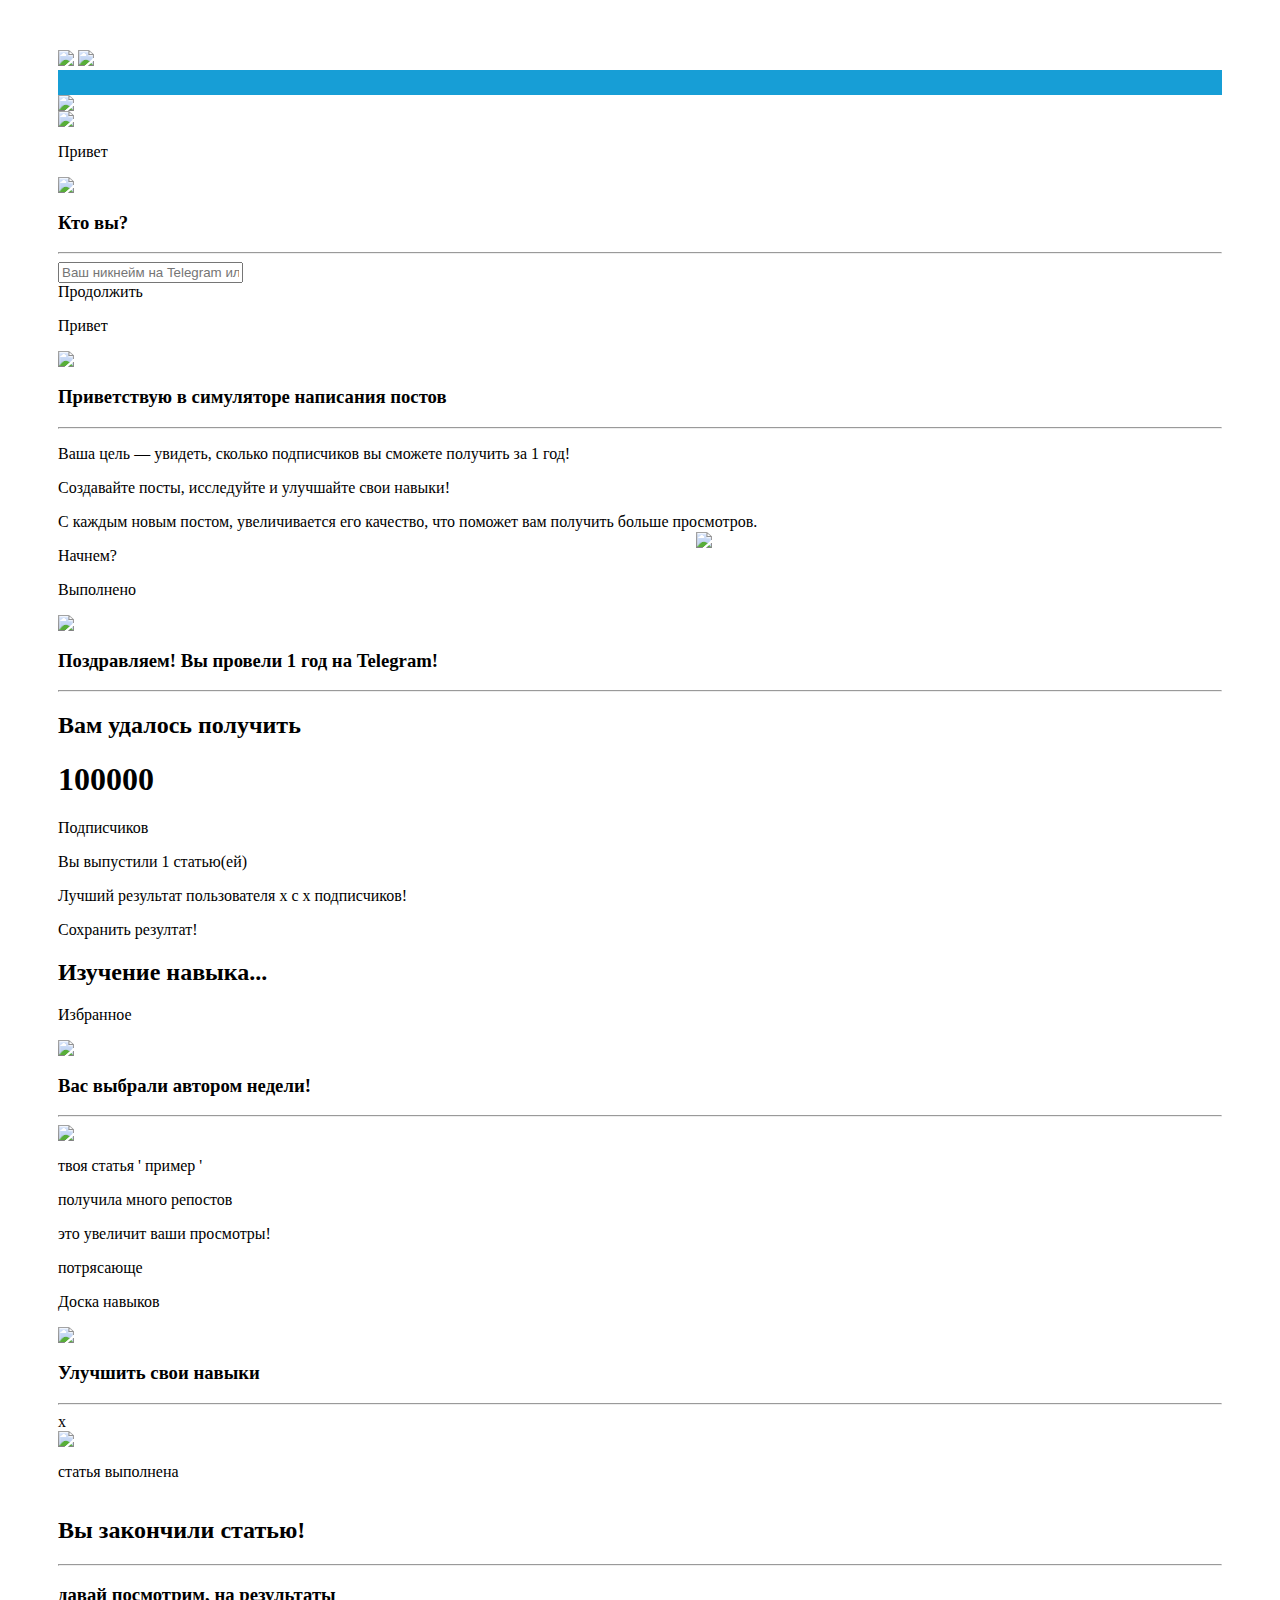
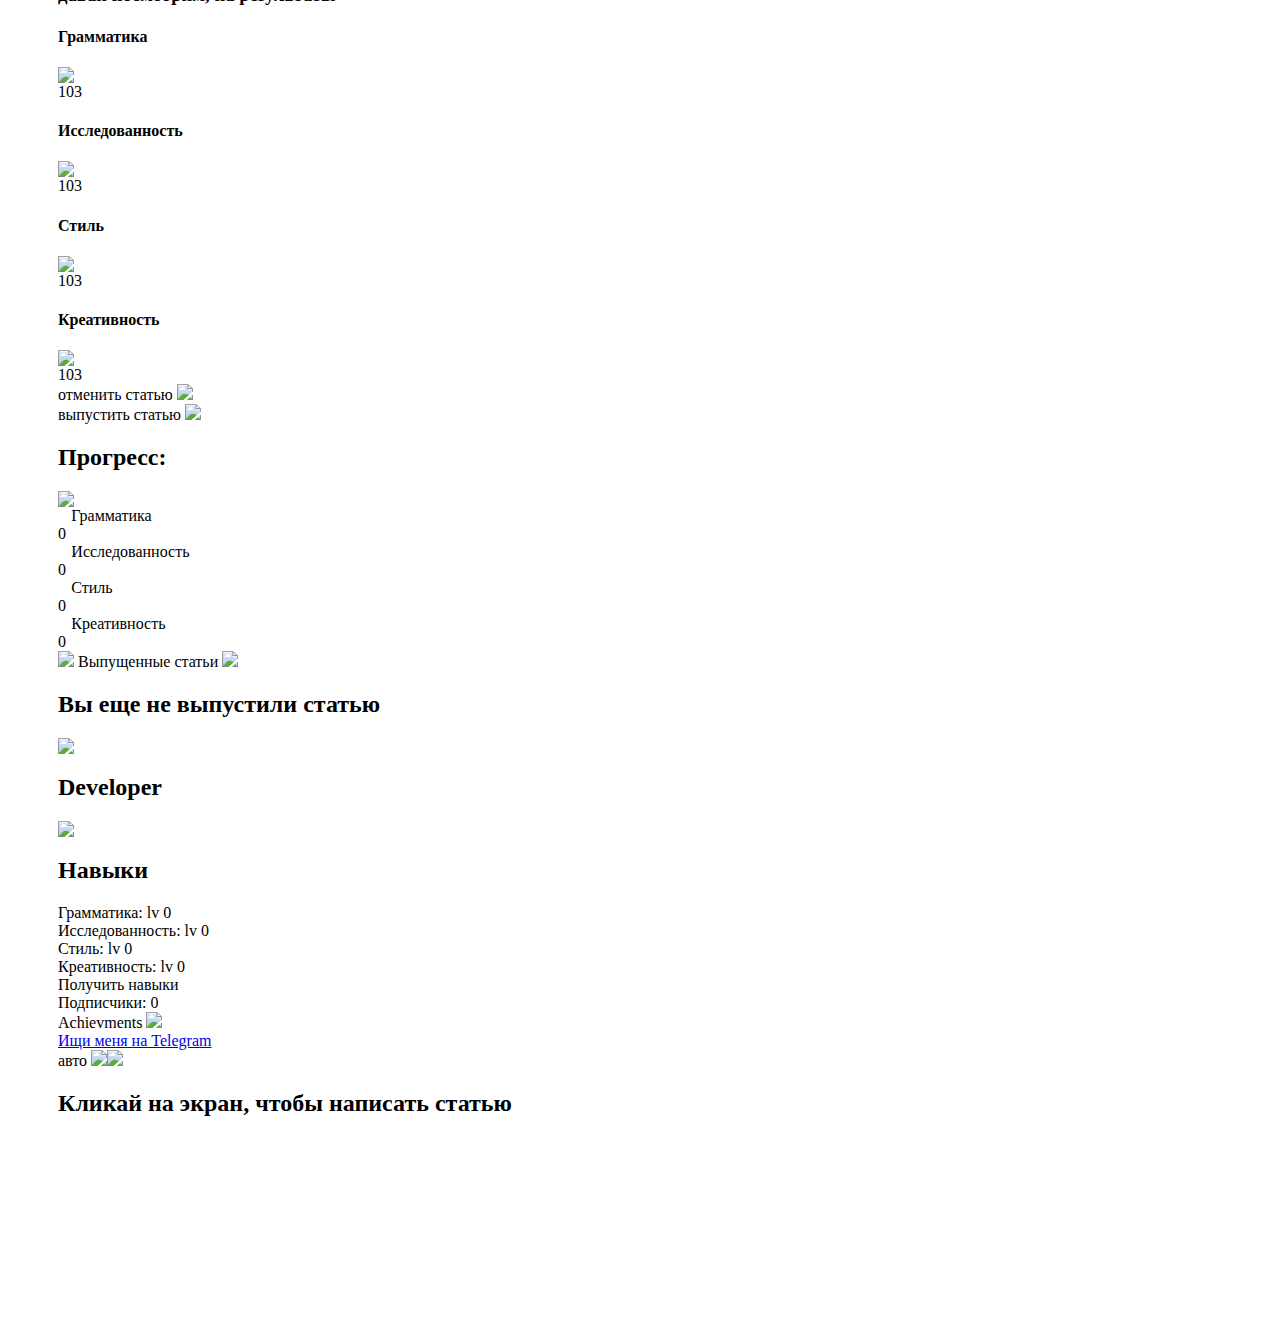
==== web/static/html/game.html @ 35035b32 "add game" ====
<html lang="ru">
    <head>
        <meta charset="UTF-8">
        <meta name="viewport" content="width=device-width, initial-scale=1.0">
        <title>Нейронная Игра</title>
        <link rel="manifest" type="text/json" href="/static/mainfest/manifest.webmanifest"/>
        <meta property="og:image" content="/static/ico/icon.svg">
        <link rel="apple-touch-icon" type="image/png" href="/static/ico/icon.svg">
        <meta name="apple-mobile-web-app-title" content="Neural Radio">
        <link rel="shortcut icon" type="image/x-icon" href="/static/ico/icon.svg">
        <link rel="mask-icon" type="image/x-icon" href="/static/ico/icon.svg" color="#111">
        <meta name="viewport" content="width=device-width, initial-scale=1.0, maximum-scale=1.0, user-scalable=no">
        <script src="https://cdnjs.cloudflare.com/ajax/libs/jquery/3.3.1/jquery.min.js"></script>
        <!-- Importing static CSS and JS files -->
        <link rel="stylesheet" href="/static/css/game.css">
    </head>
    <body>
        <div style="margin: 50px;">
            <div>
                <img class="m" id="mainImageChannelName" src="/static/game/assets/pixelMan.gif" />
                <img class="m" id="logoSocial" src="/static/game/assets/logoTecnhat.png"/>
                <div class="floor"></div>
                <img id="actionMsg" style="position: absolute;top: 60%;left: 55%;transform: translate(-50%, -50%);z-index: 2;max-width: 50vw;max-height: 25vh;" src="/static/game/assets/click.gif"/>
            </div>
            <div class="overlay"></div>
            <div class="options">
                <div class="options_sf">
                    <img src="/static/game/assets/sfIcon.png" />
                </div>
                <div class="options_bg">
                    <img src="/static/game/assets/bgIcon.png" />
                </div>
            </div>
            <div class="name_modal">
                <div class="pixelsTop"></div>
                <div class="pixelsBottom"></div>
                <div class="intro_modal__header">
                    <p>Привет</p>
                    <img src="/static/game/assets/featuredHeader.png" />
                </div>
                <h3>Кто вы?</h3>
                <hr />
                <input type="text" id="setNicknameChannelName" placeholder="TenChat никнейм" />
                <div class="next">
                    <div class="pixelsTop"></div>
                    <div class="pixelsBottom"></div>
                    Продолжить
                </div>
            </div>
            <div class="intro_modal">
                <div class="pixelsTop"></div>
                <div class="pixelsBottom"></div>
                <div class="intro_modal__header">
                    <p>Привет</p>
                    <img src="/static/game/assets/featuredHeader.png" />
                </div>
                <h3>Приветствую в симуляторе написания постов</h3>
                <hr />
                <p class="text">Ваша цель — увидеть, сколько подписчиков вы сможете получить за 1 год!</p>
                <p class="text">Создавайте посты, исследуйте и улучшайте свои навыки!</p>
                <p class="text">С каждым новым постом, увеличивается его качество, что поможет вам получить больше просмотров.</p>
                <div class="go">
                    <div class="pixelsTop"></div>
                    <div class="pixelsBottom"></div>
                    Начнем?
                </div>
            </div>
            <div class="endGame">
                <div class="pixelsTop"></div>
                <div class="pixelsBottom"></div>
                <div class="endGame__header">
                    <p>Выполнено</p>
                    <img src="/static/game/assets/featuredHeader.png" />
                </div>
                <h3 id="endGameChannelName">Поздравляем! Вы провели 1 год в TenChat!</h3>
                <hr />
                <h2>Вам удалось получить</h2>
                <h1 class="resultSubscribers">100000</h1>
                <p>Подписчиков</p>
                <p>
                    Вы выпустили
                    <span class="pencount">1</span>
                    статью(ей)
                </p>
                <p>
                    Лучший результат пользователя
                    <span class="mostName">x</span>
                    с
                    <span class="mostViews">x</span>
                    подписчиков!
                </p>
                <a onclick="saveUserScore();">
                    <div class="restart">
                        <div class="pixelsTop"></div>
                        <div class="pixelsBottom"></div>
                        Сохранить резултат!
                    </div>
                </a>
            </div>
            <div class="researchProgress">
                <h2>Изучение навыка...</h2>
                <div class="bar">
                    <div class="bar_inner"></div>
                </div>
                <div class="pixelsTop"></div>
                <div class="pixelsBottom"></div>
            </div>
            <div class="featured_modal">
                <div class="pixelsTop"></div>
                <div class="pixelsBottom"></div>
                <div class="featured_modal__header">
                    <p>Избранное</p>
                    <img src="/static/game/assets/featuredHeader.png" />
                </div>
                <h3>Вас выбрали автором недели!</h3>
                <hr />
                <div class="featured_modal__image">
                    <img src="/static/game/assets/cPreview.png" />
                </div>
                <div class="featured_modal__text">
                    <p>
                        твоя статья '
                        <span class="name">пример</span>
                        '
                    </p>
                    <p>получила много репостов</p>
                    <p class="picker"></p>
                    <p>это увеличит ваши просмотры!</p>
                </div>
                <div class="awesome">
                    <div class="pixelsTop"></div>
                    <div class="pixelsBottom"></div>
                    потрясающе
                </div>
            </div>
            <div class="research_modal">
                <div class="research_modal__header">
                    <p>Доска навыков</p>
                    <img src="/static/game/assets/researchHeader.png" />
                </div>
                <h3 class="hide">Улучшить свои навыки</h3>
                <hr class="hide" />
                <div class="close hide">
                    <div class="pixelsTop"></div>
                    <div class="pixelsBottom"></div>
                    x
                </div>
                <div class="pixelsTop"></div>
                <div class="pixelsBottom"></div>
                <div class="research_modal__list hide"></div>
            </div>
            <div class="complete_modal">
                <div class="pixelsTop"></div>
                <div class="pixelsBottom"></div>
                <div class="complete_modal__header">
                    <img src="/static/game/assets/penCompleteHeader.png" />
                    <p>статья выполнена</p>
                </div>
                <div class="hide">
                    <img />
                    <h2>Вы закончили статью!</h2>
                    <hr />
                    <h3>давай посмотрим, на результаты</h3>
                </div>
                <div class="complete_modal__stats hide">
                    <div class="html">
                        <h4>Грамматика</h4>
                        <img src="/static/game/assets/gHtml.png" /><span>
                            <div class="swatch html"></div>
                            <span>103</span>
                        </span>
                    </div>
                    <div class="css">
                        <h4>Исследованность</h4>
                        <img src="/static/game/assets/gJS.png" /><span>
                            <div class="swatch css"></div>
                            <span>103</span>
                        </span>
                    </div>
                    <div class="js">
                        <h4>Стиль</h4>
                        <img src="/static/game/assets/gCSS.png" /><span>
                            <div class="swatch js"></div>
                            <span>103</span>
                        </span>
                    </div>
                    <div class="design">
                        <h4>Креативность</h4>
                        <img src="/static/game/assets/gDesign.png" /><span>
                            <div class="swatch design"></div>
                            <span>103</span>
                        </span>
                    </div>
                </div>
                <div class="scrap hide">
                    <div class="pixelsTop"></div>
                    <div class="pixelsBottom"></div>
                    отменить статью
                    <img class="icon" src="/static/game/assets/scrapCross.png" />
                </div>
                <div class="release hide">
                    <div class="pixelsTop"></div>
                    <div class="pixelsBottom"></div>
                    выпустить статью
                    <img class="icon" src="/static/game/assets/releaseArrow.png" />
                </div>
            </div>
            <div class="pen">
                <div class="pixelsTop"></div>
                <div class="pixelsBottom"></div>
                <h2>Прогресс:</h2>
                <div class="date">
                    <img src="/static/game/assets/gCalendar.png" /><span></span>
                </div>
                <div class="pen_bar">
                    <div class="pen_bar_progress"></div>
                </div>
                <div class="pen_html">
                    <div class="pixelsTop"></div>
                    <div class="pixelsBottom"></div>
                    <div class="swatch"></div>
                    <span style="margin-left: 10pt;">Грамматика</span>
                    <div class="sep"></div>
                    <span class="val">0</span>
                </div>
                <div class="pen_css">
                    <div class="pixelsTop"></div>
                    <div class="pixelsBottom"></div>
                    <div class="swatch"></div>
                    <span style="margin-left: 10pt;">Исследованность</span>
                    <div class="sep"></div>
                    <span class="val">0</span>
                </div>
                <div class="pen_js">
                    <div class="pixelsTop"></div>
                    <div class="pixelsBottom"></div>
                    <div class="swatch"></div>
                    <span style="margin-left: 10pt;">Стиль</span>
                    <div class="sep"></div>
                    <span class="val">0</span>
                </div>
                <div class="pen_design">
                    <div class="pixelsTop"></div>
                    <div class="pixelsBottom"></div>
                    <div class="swatch"></div>
                    <span style="margin-left: 10pt;">Креативность</span>
                    <div class="sep"></div>
                    <span class="val">0</span>
                </div>
            </div>
            <div class="releasedHeader">
                <div class="pixelsTop"></div>
                <div class="pixelsBottom"></div>
                <img class="icon" src="/static/game/assets/codepenIcon.png" />
                Выпущенные статьи
                <img class="arrow" src="/static/game/assets/downArrow.png" />
            </div>
            <div class="releasedEmpty">
                <div class="pixelsTop"></div>
                <div class="pixelsBottom"></div>
                <h2>Вы еще не выпустили статью</h2>
            </div>
            <div class="released"></div>
            <div class="username">
                <div class="pixelsTop"></div>
                <div class="pixelsBottom"></div>
                <img src="/static/game/assets/userIcon.png" />
                <h2>Developer</h2>
            </div>
            <div class="mystats">
                <img src="/static/game/assets/skilsIcon.png" />
                <div class="pixelsTop"></div>
                <div class="pixelsBottom"></div>
                <h2>Навыки</h2>
                <div class="mystats_html">
                    <div class="swatch"></div>
                    Грамматика:
                    <span>lv</span>
                    <span class="val">0</span>
                </div>
                <div class="mystats_css">
                    <div class="swatch"></div>
                    Исследованность:
                    <span>lv</span>
                    <span class="val">0</span>
                </div>
                <div class="mystats_js">
                    <div class="swatch"></div>
                    Стиль:
                    <span>lv</span>
                    <span class="val">0</span>
                </div>
                <div class="mystats_design">
                    <div class="swatch"></div>
                    Креативность:
                    <span>lv</span>
                    <span class="val">0</span>
                </div>
            </div>
            <div class="research"></div>
            <div class="divResearchFollower">
                <div class="researchButton">
                    <div class="pixelsTop"></div>
                    <div class="pixelsBottom"></div>
                    Получить навыки
                </div>
                <div class="followers">
                    <div class="pixelsTop"></div>
                    <div class="pixelsBottom"></div>
                    Подписчики:
                    <span>0</span>
                </div>
            </div>
            <div class="achievementsButton">
                <div class="pixelsTop"></div>
                <div class="pixelsBottom"></div>
                Achievments
                <img src="/static/game/assets/buttonArrow.png" />
            </div>
            <a id="linkToChannel" href="https://tenchat.ru/wladradchenko" target="_blank">
                <div id="linkToChannelName" class="followButton">
                    <div class="pixelsTop"></div>
                    <div class="pixelsBottom"></div>
                    Ищи меня в TenChat
                </div>
            </a>
            <div class="startMashing">
                <div class="auto off">
                    авто
                    <img class="cross" src="/static/game/assets/autoCross.png" /><img class="tick" src="/static/game/assets/autoTick.png" />
                    <div class="pixelsTop"></div>
                    <div class="pixelsBottom"></div>
                </div>
                <div class="pixelsTop"></div>
                <div class="pixelsBottom"></div>
                <h2>
                    <span>Кликай на экран, чтобы написать статью</span>
                </h2>
            </div>
            <canvas class="grain"></canvas>
        </div>
        <script src="/static/js/game.js"></script>
        <script>
            function saveUserScore() {
                const usernameDiv = document.getElementsByClassName('username')[0];
                const nameElement = usernameDiv.querySelector('h2');
                const name = nameElement.textContent;

                // Get the user's score from a specific element on the page
                const resultSubscribersDiv = document.getElementsByClassName('resultSubscribers')[0];
                const score = parseInt(resultSubscribersDiv.textContent);

                // Get the current date in YYYY-MM-DD format
                const currentDate = new Date().toISOString().slice(0, 10);

                // Retrieve existing local data or initialize an empty object
                const existingData = JSON.parse(localStorage.getItem('userScores')) || {};

                // Check if the user already exists in the stored data
                if (existingData[name]) {
                    // If the user exists, compare the scores and update if necessary
                    if (existingData[name].score < score) {
                        existingData[name] = {
                            name_user: name,
                            score: score
                        };
                    }
                } else {
                    // If the user doesn't exist, create a new entry
                    existingData[name] = {
                        name_user: name,
                        score: score
                    };
                }

                // Store the updated local data
                localStorage.setItem('userScores', JSON.stringify(existingData));

                // Reload the page or perform other actions as needed
                location.reload(true);
            }
        </script>
        <script>
            // Use querySelector instead of getElementById, and ".startMashing" instead of "#startMashing"
            document.querySelector('.startMashing').addEventListener('click', function() {
                this.classList.add('clicked');

                // Remove class after the animation is complete to return to original animation duration
                setTimeout(() => {
                    this.classList.remove('clicked');
                }, 200);
            });
        </script>
        <script>
            // Get a random number between 0 and 4 (inclusive)
            const randomNumber = Math.floor(Math.random() * 6);

            let channelName;

            // Based on the random number, select a channel randomly
            switch (randomNumber) {
                case 0:
                    channelName = 'tenchat';
                    break;
                case 1:
                    channelName = 'habr';
                    break;
                case 2:
                    channelName = 'github';
                    break;
                case 3:
                    channelName = 'youtube';
                    break;
                case 4:
                    channelName = 'telegram';
                    break;
                default:
                    channelName = 'dev';
                    break;
            }

            if (channelName === 'tenchat') {
                // Update the elements with specific content for 'tenchat'
                document.getElementById("linkToChannel").href = "https://tenchat.ru/wladradchenko";
                document.getElementById("linkToChannelName").innerText = "Ищи меня в TenChat";
                document.getElementById("endGameChannelName").innerText = "Поздравляем! Вы провели 1 год в TenChat!";
                document.getElementById("setNicknameChannelName").placeholder = "Ваш никнейм в TenChat или любое имя";
                document.getElementById("logoSocial").src = "/static/game/assets/logoTecnhat.png";
                $('.floor').css('border-top', '25px solid #f23441');
            } else if (channelName === 'habr') {
                // Update the elements with specific content for 'habr'
                document.getElementById("linkToChannel").href = "https://habr.com/ru/users/wladradchenko";
                document.getElementById("linkToChannelName").innerText = "Ищи меня на Habr";
                document.getElementById("endGameChannelName").innerText = "Поздравляем! Вы провели 1 год в Habr!";
                document.getElementById("setNicknameChannelName").placeholder = "Ваш никнейм на Habr или любое имя";
                document.getElementById("logoSocial").src = "/static/game/assets/logoHabr.png";
                $('.floor').css('border-top', '25px solid #ffffff');
            } else if (channelName === 'github') {
                // Update the elements with other content if the channel is not any
                document.getElementById("linkToChannel").href = "https://github.com/wladradchenko";
                document.getElementById("linkToChannelName").innerText = "Ищи меня на GitHub";
                document.getElementById("endGameChannelName").innerText = "Поздравляем! Вы провели 1 год на GitHub!";
                document.getElementById("setNicknameChannelName").placeholder = "Ваш никнейм на GitHub или любое имя";
                document.getElementById("logoSocial").src = "/static/game/assets/logoGithub.png";
                $('.floor').css('border-top', '25px solid #ffffff');
            } else if (channelName === 'youtube') {
                // Update the elements with other content if the channel is not any
                document.getElementById("linkToChannel").href = "https://www.youtube.com/@wladradchenko";
                document.getElementById("linkToChannelName").innerText = "Ищи меня на YouTube";
                document.getElementById("endGameChannelName").innerText = "Поздравляем! Вы провели 1 год на YouTube!";
                document.getElementById("setNicknameChannelName").placeholder = "Ваш никнейм на YouTube или любое имя";
                document.getElementById("logoSocial").src = "/static/game/assets/logoYoutube.png";
                $('.floor').css('border-top', '25px solid #c73b45');
            } else if (channelName === 'telegram') {
                // Update the elements with other content if the channel is not any
                document.getElementById("linkToChannel").href = "https://t.me/wladblog";
                document.getElementById("linkToChannelName").innerText = "Ищи меня на Telegram";
                document.getElementById("endGameChannelName").innerText = "Поздравляем! Вы провели 1 год на Telegram!";
                document.getElementById("setNicknameChannelName").placeholder = "Ваш никнейм на Telegram или любое имя";
                document.getElementById("logoSocial").src = "/static/game/assets/logoTelegram.png";
                $('.floor').css('border-top', '25px solid #179ed6');
            } else if (channelName === 'dev') {
                // Update the elements with other content if the channel is not any
                document.getElementById("linkToChannel").href = "https://dev.to/wladradchenko";
                document.getElementById("linkToChannelName").innerText = "Ищи меня на Dev.to";
                document.getElementById("endGameChannelName").innerText = "Поздравляем! Вы провели 1 год на Dev.to!";
                document.getElementById("setNicknameChannelName").placeholder = "Ваш никнейм на Dev.to или любое имя";
                document.getElementById("logoSocial").src = "/static/game/assets/logoDev.png";
                $('.floor').css('border-top', '25px solid #ffffff');
            }
        </script>
    </body>
</html>
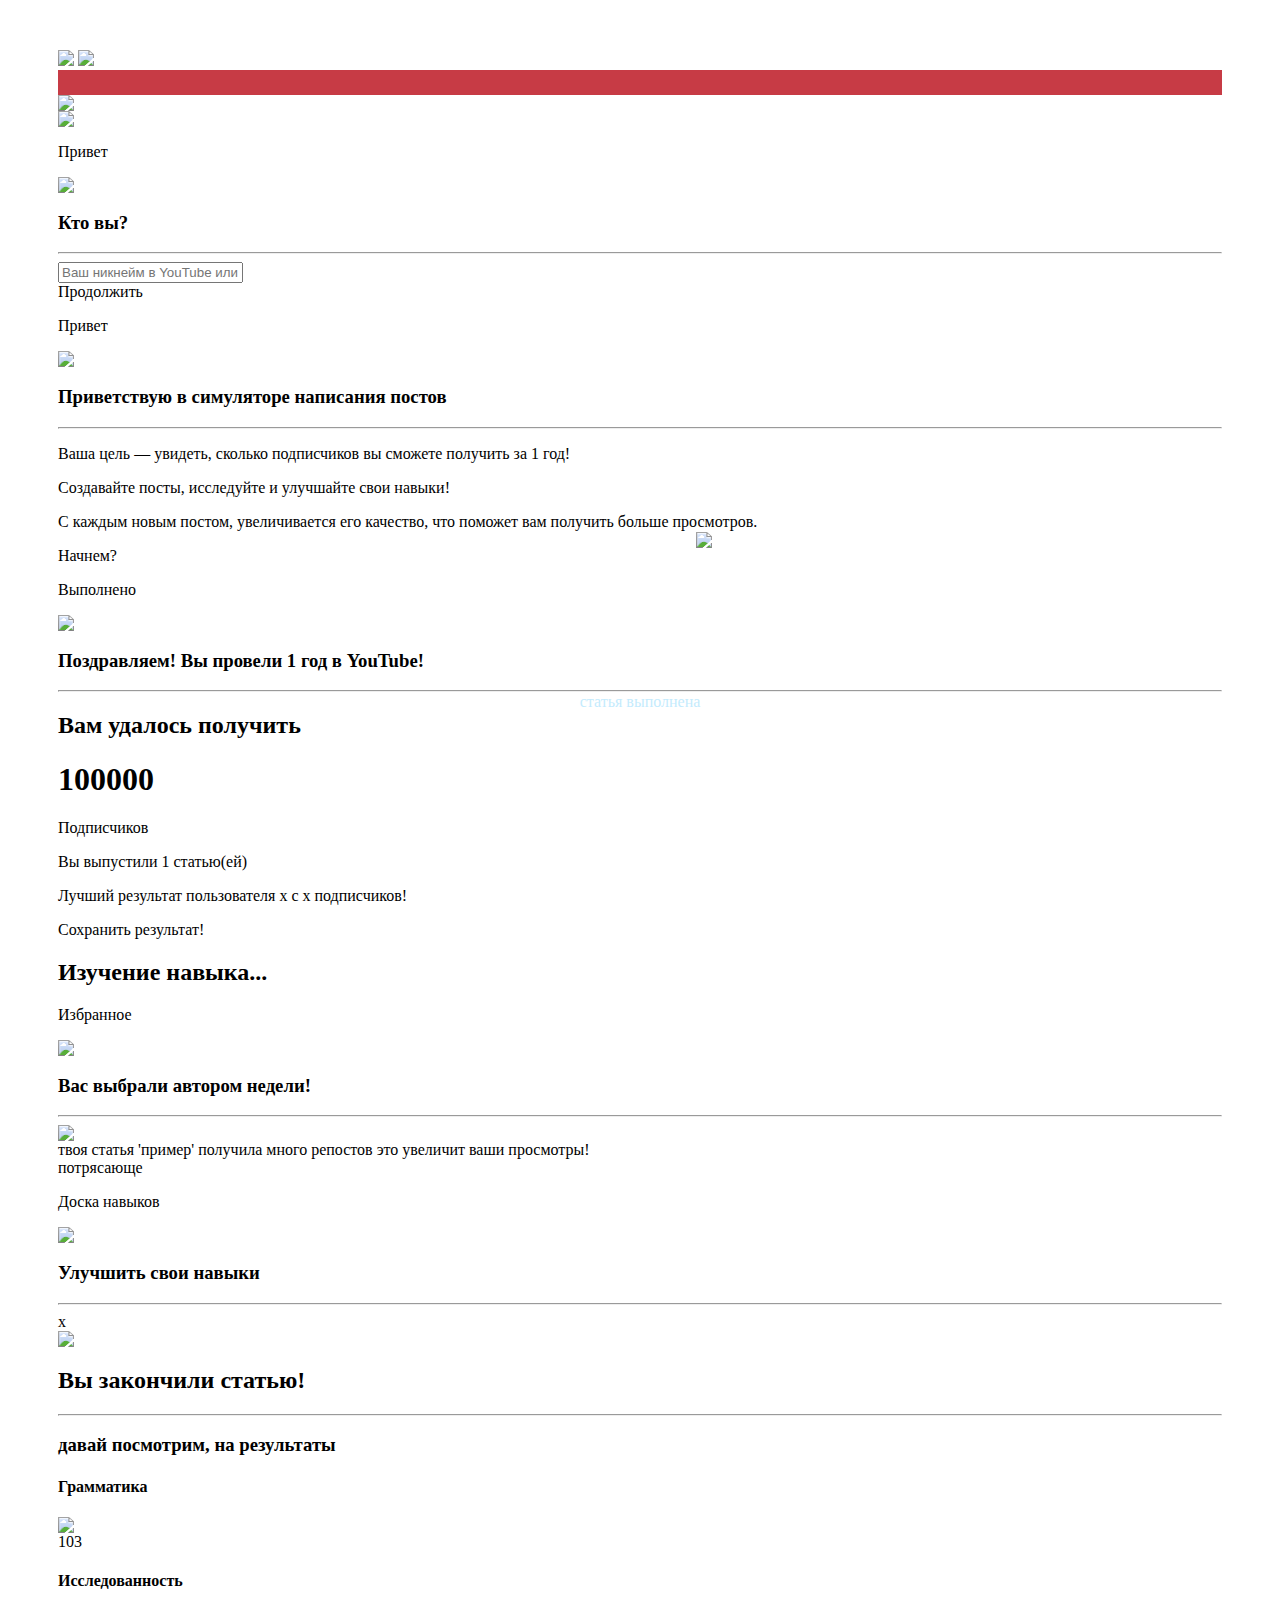
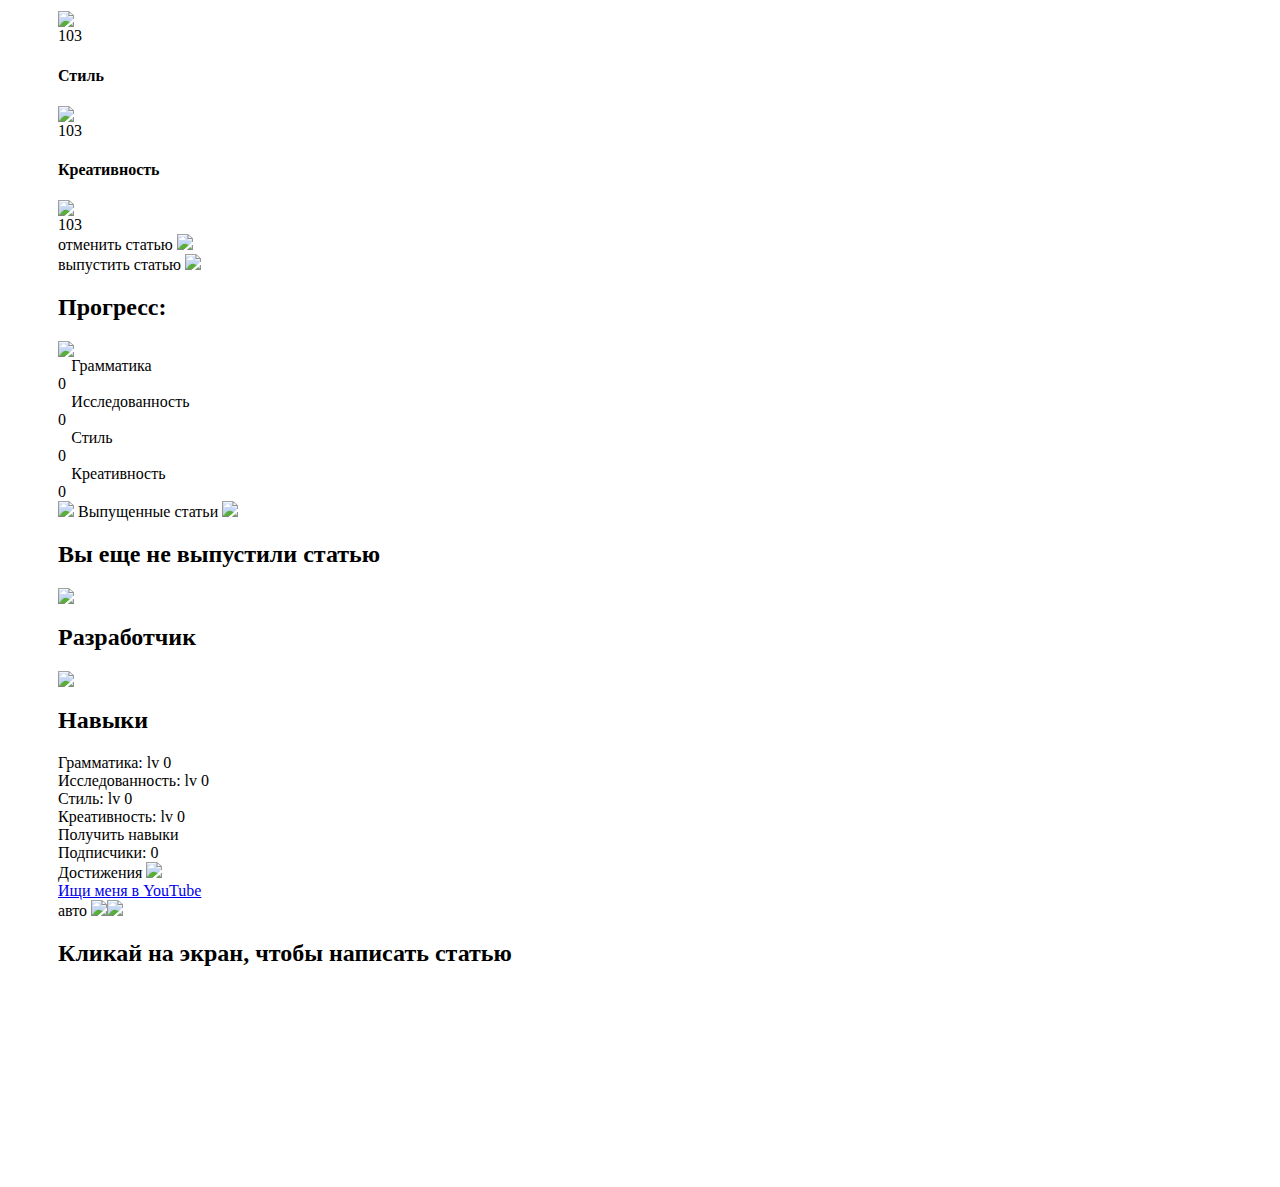
==== commit fa79986b: "add game button" ====
--- a/web/static/html/game.html
+++ b/web/static/html/game.html
@@ -35,13 +35,13 @@
                 <div class="pixelsTop"></div>
                 <div class="pixelsBottom"></div>
                 <div class="intro_modal__header">
-                    <p>Привет</p>
+                    <p data-eng="Hello">Привет</p>
                     <img src="/static/game/assets/featuredHeader.png" />
                 </div>
-                <h3>Кто вы?</h3>
+                <h3 data-eng="What is your name?">Кто вы?</h3>
                 <hr />
-                <input type="text" id="setNicknameChannelName" placeholder="TenChat никнейм" />
-                <div class="next">
+                <input type="text" id="setNicknameChannelName" />
+                <div class="next" data-eng="Next">
                     <div class="pixelsTop"></div>
                     <div class="pixelsBottom"></div>
                     Продолжить
@@ -51,15 +51,15 @@
                 <div class="pixelsTop"></div>
                 <div class="pixelsBottom"></div>
                 <div class="intro_modal__header">
-                    <p>Привет</p>
+                    <p data-eng="Hello">Привет</p>
                     <img src="/static/game/assets/featuredHeader.png" />
                 </div>
-                <h3>Приветствую в симуляторе написания постов</h3>
+                <h3 data-eng="Welcome to the post writing simulator">Приветствую в симуляторе написания постов</h3>
                 <hr />
-                <p class="text">Ваша цель — увидеть, сколько подписчиков вы сможете получить за 1 год!</p>
-                <p class="text">Создавайте посты, исследуйте и улучшайте свои навыки!</p>
-                <p class="text">С каждым новым постом, увеличивается его качество, что поможет вам получить больше просмотров.</p>
-                <div class="go">
+                <p class="text" data-eng="Your goal is to see how many subscribers you can gain in 1 year!">Ваша цель — увидеть, сколько подписчиков вы сможете получить за 1 год!</p>
+                <p class="text" data-eng="Create posts, explore, and enhance your skills!">Создавайте посты, исследуйте и улучшайте свои навыки!</p>
+                <p class="text" data-eng="With each new post, its quality increases, helping you gain more views.">С каждым новым постом, увеличивается его качество, что поможет вам получить больше просмотров.</p>
+                <div class="go" data-eng="Start">
                     <div class="pixelsTop"></div>
                     <div class="pixelsBottom"></div>
                     Начнем?
@@ -69,36 +69,36 @@
                 <div class="pixelsTop"></div>
                 <div class="pixelsBottom"></div>
                 <div class="endGame__header">
-                    <p>Выполнено</p>
+                    <p data-eng="Complete">Выполнено</p>
                     <img src="/static/game/assets/featuredHeader.png" />
                 </div>
-                <h3 id="endGameChannelName">Поздравляем! Вы провели 1 год в TenChat!</h3>
+                <h3 id="endGameChannelName"></h3>
                 <hr />
-                <h2>Вам удалось получить</h2>
+                <h2 data-eng="You managed to achieve">Вам удалось получить</h2>
                 <h1 class="resultSubscribers">100000</h1>
-                <p>Подписчиков</p>
+                <p data-eng="Subscribers">Подписчиков</p>
                 <p>
-                    Вы выпустили
+                    <span data-eng="You released">Вы выпустили</span>
                     <span class="pencount">1</span>
-                    статью(ей)
+                    <span data-eng="article(s)">статью(ей)</span>
                 </p>
                 <p>
-                    Лучший результат пользователя
+                    <span data-eng="Best user result">Лучший результат пользователя</span>
                     <span class="mostName">x</span>
-                    с
+                    <span data-eng="with">с</span>
                     <span class="mostViews">x</span>
-                    подписчиков!
+                    <span data-eng="subscribers!">подписчиков!</span>
                 </p>
                 <a onclick="saveUserScore();">
-                    <div class="restart">
+                    <div class="restart" data-eng="Save result!">
                         <div class="pixelsTop"></div>
                         <div class="pixelsBottom"></div>
-                        Сохранить резултат!
+                        Сохранить результат!
                     </div>
                 </a>
             </div>
             <div class="researchProgress">
-                <h2>Изучение навыка...</h2>
+                <h2 data-eng="Learning a skill">Изучение навыка...</h2>
                 <div class="bar">
                     <div class="bar_inner"></div>
                 </div>
@@ -109,25 +109,21 @@
                 <div class="pixelsTop"></div>
                 <div class="pixelsBottom"></div>
                 <div class="featured_modal__header">
-                    <p>Избранное</p>
+                    <p data-eng="Favorite">Избранное</p>
                     <img src="/static/game/assets/featuredHeader.png" />
                 </div>
-                <h3>Вас выбрали автором недели!</h3>
+                <h3 data-eng="You've been chosen as the best author of the week!">Вас выбрали автором недели!</h3>
                 <hr />
                 <div class="featured_modal__image">
                     <img src="/static/game/assets/cPreview.png" />
                 </div>
                 <div class="featured_modal__text">
-                    <p>
-                        твоя статья '
-                        <span class="name">пример</span>
-                        '
-                    </p>
-                    <p>получила много репостов</p>
-                    <p class="picker"></p>
-                    <p>это увеличит ваши просмотры!</p>
-                </div>
-                <div class="awesome">
+                    <span data-eng="Your article 'example'">твоя статья '<span class="name">пример</span>'</span>
+                    <span data-eng="received many reposts">получила много репостов</span>
+                    <span class="picker"></span>
+                    <span data-eng="this will increase your views!">это увеличит ваши просмотры!</span>
+                </div>
+                <div class="awesome" data-eng="awesome">
                     <div class="pixelsTop"></div>
                     <div class="pixelsBottom"></div>
                     потрясающе
@@ -135,10 +131,10 @@
             </div>
             <div class="research_modal">
                 <div class="research_modal__header">
-                    <p>Доска навыков</p>
+                    <p data-eng="Skill board">Доска навыков</p>
                     <img src="/static/game/assets/researchHeader.png" />
                 </div>
-                <h3 class="hide">Улучшить свои навыки</h3>
+                <h3 class="hide" data-eng="Improve your skills">Улучшить свои навыки</h3>
                 <hr class="hide" />
                 <div class="close hide">
                     <div class="pixelsTop"></div>
@@ -153,39 +149,43 @@
                 <div class="pixelsTop"></div>
                 <div class="pixelsBottom"></div>
                 <div class="complete_modal__header">
-                    <img src="/static/game/assets/penCompleteHeader.png" />
-                    <p>статья выполнена</p>
+                    <div class="image-container">
+                        <img src="/static/game/assets/penCompleteHeader.png">
+                        <span style="position: absolute;bottom: 20%;left: 50%;transform: translate(-50%, -50%);color: #c4ebfd;text-align: center;">
+                            <span data-eng="article completed">статья выполнена</span>
+                        </span>
+                    </div>
                 </div>
                 <div class="hide">
                     <img />
-                    <h2>Вы закончили статью!</h2>
+                    <h2 data-eng="You've finished the article!">Вы закончили статью!</h2>
                     <hr />
-                    <h3>давай посмотрим, на результаты</h3>
+                    <h3 data-eng="Let's check the results">давай посмотрим, на результаты</h3>
                 </div>
                 <div class="complete_modal__stats hide">
                     <div class="html">
-                        <h4>Грамматика</h4>
+                        <h4 data-eng="Grammar">Грамматика</h4>
                         <img src="/static/game/assets/gHtml.png" /><span>
                             <div class="swatch html"></div>
                             <span>103</span>
                         </span>
                     </div>
                     <div class="css">
-                        <h4>Исследованность</h4>
+                        <h4 data-eng="Research">Исследованность</h4>
                         <img src="/static/game/assets/gJS.png" /><span>
                             <div class="swatch css"></div>
                             <span>103</span>
                         </span>
                     </div>
                     <div class="js">
-                        <h4>Стиль</h4>
+                        <h4 data-eng="Style">Стиль</h4>
                         <img src="/static/game/assets/gCSS.png" /><span>
                             <div class="swatch js"></div>
                             <span>103</span>
                         </span>
                     </div>
                     <div class="design">
-                        <h4>Креативность</h4>
+                        <h4 data-eng="Creativity">Креативность</h4>
                         <img src="/static/game/assets/gDesign.png" /><span>
                             <div class="swatch design"></div>
                             <span>103</span>
@@ -195,20 +195,20 @@
                 <div class="scrap hide">
                     <div class="pixelsTop"></div>
                     <div class="pixelsBottom"></div>
-                    отменить статью
+                    <span data-eng="scrap article">отменить статью</span>
                     <img class="icon" src="/static/game/assets/scrapCross.png" />
                 </div>
                 <div class="release hide">
                     <div class="pixelsTop"></div>
                     <div class="pixelsBottom"></div>
-                    выпустить статью
+                    <span data-eng="release article">выпустить статью</span>
                     <img class="icon" src="/static/game/assets/releaseArrow.png" />
-                </div>
+                </div>                
             </div>
             <div class="pen">
                 <div class="pixelsTop"></div>
                 <div class="pixelsBottom"></div>
-                <h2>Прогресс:</h2>
+                <h2 data-eng="Progress">Прогресс:</h2>
                 <div class="date">
                     <img src="/static/game/assets/gCalendar.png" /><span></span>
                 </div>
@@ -219,7 +219,7 @@
                     <div class="pixelsTop"></div>
                     <div class="pixelsBottom"></div>
                     <div class="swatch"></div>
-                    <span style="margin-left: 10pt;">Грамматика</span>
+                    <span style="margin-left: 10pt;" data-eng="Grammar">Грамматика</span>
                     <div class="sep"></div>
                     <span class="val">0</span>
                 </div>
@@ -227,7 +227,7 @@
                     <div class="pixelsTop"></div>
                     <div class="pixelsBottom"></div>
                     <div class="swatch"></div>
-                    <span style="margin-left: 10pt;">Исследованность</span>
+                    <span style="margin-left: 10pt;" data-eng="Research">Исследованность</span>
                     <div class="sep"></div>
                     <span class="val">0</span>
                 </div>
@@ -235,7 +235,7 @@
                     <div class="pixelsTop"></div>
                     <div class="pixelsBottom"></div>
                     <div class="swatch"></div>
-                    <span style="margin-left: 10pt;">Стиль</span>
+                    <span style="margin-left: 10pt;" data-eng="Style">Стиль</span>
                     <div class="sep"></div>
                     <span class="val">0</span>
                 </div>
@@ -243,12 +243,12 @@
                     <div class="pixelsTop"></div>
                     <div class="pixelsBottom"></div>
                     <div class="swatch"></div>
-                    <span style="margin-left: 10pt;">Креативность</span>
+                    <span style="margin-left: 10pt;" data-eng="Creativity">Креативность</span>
                     <div class="sep"></div>
                     <span class="val">0</span>
                 </div>
             </div>
-            <div class="releasedHeader">
+            <div class="releasedHeader" data-eng="Released articles">
                 <div class="pixelsTop"></div>
                 <div class="pixelsBottom"></div>
                 <img class="icon" src="/static/game/assets/codepenIcon.png" />
@@ -258,48 +258,48 @@
             <div class="releasedEmpty">
                 <div class="pixelsTop"></div>
                 <div class="pixelsBottom"></div>
-                <h2>Вы еще не выпустили статью</h2>
+                <h2 data-eng="You haven't published an article yet">Вы еще не выпустили статью</h2>
             </div>
             <div class="released"></div>
             <div class="username">
                 <div class="pixelsTop"></div>
                 <div class="pixelsBottom"></div>
                 <img src="/static/game/assets/userIcon.png" />
-                <h2>Developer</h2>
+                <h2 data-eng="Developer">Разработчик</h2>
             </div>
             <div class="mystats">
                 <img src="/static/game/assets/skilsIcon.png" />
                 <div class="pixelsTop"></div>
                 <div class="pixelsBottom"></div>
-                <h2>Навыки</h2>
+                <h2 data-eng="Skills">Навыки</h2>
                 <div class="mystats_html">
                     <div class="swatch"></div>
-                    Грамматика:
+                    <span data-eng="Grammar:">Грамматика:</span>
                     <span>lv</span>
                     <span class="val">0</span>
                 </div>
-                <div class="mystats_css">
-                    <div class="swatch"></div>
-                    Исследованность:
+                <div class="mystats_css" >
+                    <div class="swatch"></div>
+                    <span data-eng="Research:">Исследованность:</span>
                     <span>lv</span>
                     <span class="val">0</span>
                 </div>
                 <div class="mystats_js">
                     <div class="swatch"></div>
-                    Стиль:
+                    <span data-eng="Style:">Стиль:</span>
                     <span>lv</span>
                     <span class="val">0</span>
                 </div>
                 <div class="mystats_design">
                     <div class="swatch"></div>
-                    Креативность:
+                    <span data-eng="Creativity:">Креативность:</span>
                     <span>lv</span>
                     <span class="val">0</span>
                 </div>
             </div>
             <div class="research"></div>
             <div class="divResearchFollower">
-                <div class="researchButton">
+                <div class="researchButton" data-eng="Learn skills">
                     <div class="pixelsTop"></div>
                     <div class="pixelsBottom"></div>
                     Получить навыки
@@ -307,25 +307,24 @@
                 <div class="followers">
                     <div class="pixelsTop"></div>
                     <div class="pixelsBottom"></div>
-                    Подписчики:
+                    <text data-eng="Followers:">Подписчики:</text>
                     <span>0</span>
                 </div>
             </div>
-            <div class="achievementsButton">
-                <div class="pixelsTop"></div>
-                <div class="pixelsBottom"></div>
-                Achievments
+            <div class="achievementsButton" data-eng="Achievments">
+                <div class="pixelsTop"></div>
+                <div class="pixelsBottom"></div>
+                Достижения
                 <img src="/static/game/assets/buttonArrow.png" />
             </div>
             <a id="linkToChannel" href="https://tenchat.ru/wladradchenko" target="_blank">
                 <div id="linkToChannelName" class="followButton">
                     <div class="pixelsTop"></div>
                     <div class="pixelsBottom"></div>
-                    Ищи меня в TenChat
                 </div>
             </a>
             <div class="startMashing">
-                <div class="auto off">
+                <div class="auto off" data-eng="auto">
                     авто
                     <img class="cross" src="/static/game/assets/autoCross.png" /><img class="tick" src="/static/game/assets/autoTick.png" />
                     <div class="pixelsTop"></div>
@@ -334,7 +333,7 @@
                 <div class="pixelsTop"></div>
                 <div class="pixelsBottom"></div>
                 <h2>
-                    <span>Кликай на экран, чтобы написать статью</span>
+                    <span data-eng="Click on the screen to write an post">Кликай на экран, чтобы написать статью</span>
                 </h2>
             </div>
             <canvas class="grain"></canvas>
@@ -392,6 +391,25 @@
             });
         </script>
         <script>
+            // Function to get URL parameters
+            function getUrlParams() {
+                const searchParams = new URLSearchParams(window.location.search);
+                return Object.fromEntries(searchParams.entries());
+            }
+    
+            // Check for the language parameter in the URL
+            const urlParams = getUrlParams();
+            if (urlParams.lang && urlParams.lang === 'eng') {
+                // Translate to English
+                document.documentElement.lang = 'eng'; // Change document language to English
+    
+                // Replace Russian text with English
+                document.querySelectorAll('[data-eng]').forEach(element => {
+                    element.textContent = element.getAttribute('data-eng');
+                });
+            }
+        </script>
+        <script>
             // Get a random number between 0 and 4 (inclusive)
             const randomNumber = Math.floor(Math.random() * 6);
 
@@ -400,71 +418,86 @@
             // Based on the random number, select a channel randomly
             switch (randomNumber) {
                 case 0:
-                    channelName = 'tenchat';
+                    channelName = 'TenChat';
                     break;
                 case 1:
-                    channelName = 'habr';
+                    channelName = 'Habr';
                     break;
                 case 2:
-                    channelName = 'github';
+                    channelName = 'GitHub';
                     break;
                 case 3:
-                    channelName = 'youtube';
+                    channelName = 'YouTube';
                     break;
                 case 4:
-                    channelName = 'telegram';
+                    channelName = 'Telegram';
                     break;
                 default:
-                    channelName = 'dev';
+                    channelName = 'Dev';
                     break;
             }
 
-            if (channelName === 'tenchat') {
+            const translationsChannel = {
+                'eng': {
+                    'linkToChannelName': `Follow me on ${channelName}`,
+                    'endGameChannelName': `Congratulations! You have spent 1 year on ${channelName}!`,
+                    'setNicknameChannelName': `Any name or your ${channelName} nickname`
+                },
+                'rus': {
+                    'linkToChannelName': `Ищи меня в ${channelName}`,
+                    'endGameChannelName': `Поздравляем! Вы провели 1 год в ${channelName}!`,
+                    'setNicknameChannelName': `Ваш никнейм в ${channelName} или любое имя`
+                }
+            };
+
+            const langChannel = urlParams.lang === 'eng' ? 'eng' : 'rus';
+
+            if (channelName === 'TenChat') {
                 // Update the elements with specific content for 'tenchat'
                 document.getElementById("linkToChannel").href = "https://tenchat.ru/wladradchenko";
-                document.getElementById("linkToChannelName").innerText = "Ищи меня в TenChat";
-                document.getElementById("endGameChannelName").innerText = "Поздравляем! Вы провели 1 год в TenChat!";
-                document.getElementById("setNicknameChannelName").placeholder = "Ваш никнейм в TenChat или любое имя";
+                document.getElementById('linkToChannelName').innerText = translationsChannel[langChannel]['linkToChannelName'];
+                document.getElementById('endGameChannelName').innerText = translationsChannel[langChannel]['endGameChannelName'];
+                document.getElementById('setNicknameChannelName').placeholder = translationsChannel[langChannel]['setNicknameChannelName'];
                 document.getElementById("logoSocial").src = "/static/game/assets/logoTecnhat.png";
                 $('.floor').css('border-top', '25px solid #f23441');
-            } else if (channelName === 'habr') {
+            } else if (channelName === 'Habr') {
                 // Update the elements with specific content for 'habr'
                 document.getElementById("linkToChannel").href = "https://habr.com/ru/users/wladradchenko";
-                document.getElementById("linkToChannelName").innerText = "Ищи меня на Habr";
-                document.getElementById("endGameChannelName").innerText = "Поздравляем! Вы провели 1 год в Habr!";
-                document.getElementById("setNicknameChannelName").placeholder = "Ваш никнейм на Habr или любое имя";
+                document.getElementById('linkToChannelName').innerText = translationsChannel[langChannel]['linkToChannelName'];
+                document.getElementById('endGameChannelName').innerText = translationsChannel[langChannel]['endGameChannelName'];
+                document.getElementById('setNicknameChannelName').placeholder = translationsChannel[langChannel]['setNicknameChannelName'];
                 document.getElementById("logoSocial").src = "/static/game/assets/logoHabr.png";
                 $('.floor').css('border-top', '25px solid #ffffff');
-            } else if (channelName === 'github') {
+            } else if (channelName === 'GitHub') {
                 // Update the elements with other content if the channel is not any
                 document.getElementById("linkToChannel").href = "https://github.com/wladradchenko";
-                document.getElementById("linkToChannelName").innerText = "Ищи меня на GitHub";
-                document.getElementById("endGameChannelName").innerText = "Поздравляем! Вы провели 1 год на GitHub!";
-                document.getElementById("setNicknameChannelName").placeholder = "Ваш никнейм на GitHub или любое имя";
+                document.getElementById('linkToChannelName').innerText = translationsChannel[langChannel]['linkToChannelName'];
+                document.getElementById('endGameChannelName').innerText = translationsChannel[langChannel]['endGameChannelName'];
+                document.getElementById('setNicknameChannelName').placeholder = translationsChannel[langChannel]['setNicknameChannelName'];
                 document.getElementById("logoSocial").src = "/static/game/assets/logoGithub.png";
                 $('.floor').css('border-top', '25px solid #ffffff');
-            } else if (channelName === 'youtube') {
+            } else if (channelName === 'YouTube') {
                 // Update the elements with other content if the channel is not any
                 document.getElementById("linkToChannel").href = "https://www.youtube.com/@wladradchenko";
-                document.getElementById("linkToChannelName").innerText = "Ищи меня на YouTube";
-                document.getElementById("endGameChannelName").innerText = "Поздравляем! Вы провели 1 год на YouTube!";
-                document.getElementById("setNicknameChannelName").placeholder = "Ваш никнейм на YouTube или любое имя";
+                document.getElementById('linkToChannelName').innerText = translationsChannel[langChannel]['linkToChannelName'];
+                document.getElementById('endGameChannelName').innerText = translationsChannel[langChannel]['endGameChannelName'];
+                document.getElementById('setNicknameChannelName').placeholder = translationsChannel[langChannel]['setNicknameChannelName'];
                 document.getElementById("logoSocial").src = "/static/game/assets/logoYoutube.png";
                 $('.floor').css('border-top', '25px solid #c73b45');
-            } else if (channelName === 'telegram') {
+            } else if (channelName === 'Telegram') {
                 // Update the elements with other content if the channel is not any
                 document.getElementById("linkToChannel").href = "https://t.me/wladblog";
-                document.getElementById("linkToChannelName").innerText = "Ищи меня на Telegram";
-                document.getElementById("endGameChannelName").innerText = "Поздравляем! Вы провели 1 год на Telegram!";
-                document.getElementById("setNicknameChannelName").placeholder = "Ваш никнейм на Telegram или любое имя";
+                document.getElementById('linkToChannelName').innerText = translationsChannel[langChannel]['linkToChannelName'];
+                document.getElementById('endGameChannelName').innerText = translationsChannel[langChannel]['endGameChannelName'];
+                document.getElementById('setNicknameChannelName').placeholder = translationsChannel[langChannel]['setNicknameChannelName'];
                 document.getElementById("logoSocial").src = "/static/game/assets/logoTelegram.png";
                 $('.floor').css('border-top', '25px solid #179ed6');
-            } else if (channelName === 'dev') {
+            } else if (channelName === 'Dev') {
                 // Update the elements with other content if the channel is not any
                 document.getElementById("linkToChannel").href = "https://dev.to/wladradchenko";
-                document.getElementById("linkToChannelName").innerText = "Ищи меня на Dev.to";
-                document.getElementById("endGameChannelName").innerText = "Поздравляем! Вы провели 1 год на Dev.to!";
-                document.getElementById("setNicknameChannelName").placeholder = "Ваш никнейм на Dev.to или любое имя";
+                document.getElementById('linkToChannelName').innerText = translationsChannel[langChannel]['linkToChannelName'];
+                document.getElementById('endGameChannelName').innerText = translationsChannel[langChannel]['endGameChannelName'];
+                document.getElementById('setNicknameChannelName').placeholder = translationsChannel[langChannel]['setNicknameChannelName'];
                 document.getElementById("logoSocial").src = "/static/game/assets/logoDev.png";
                 $('.floor').css('border-top', '25px solid #ffffff');
             }
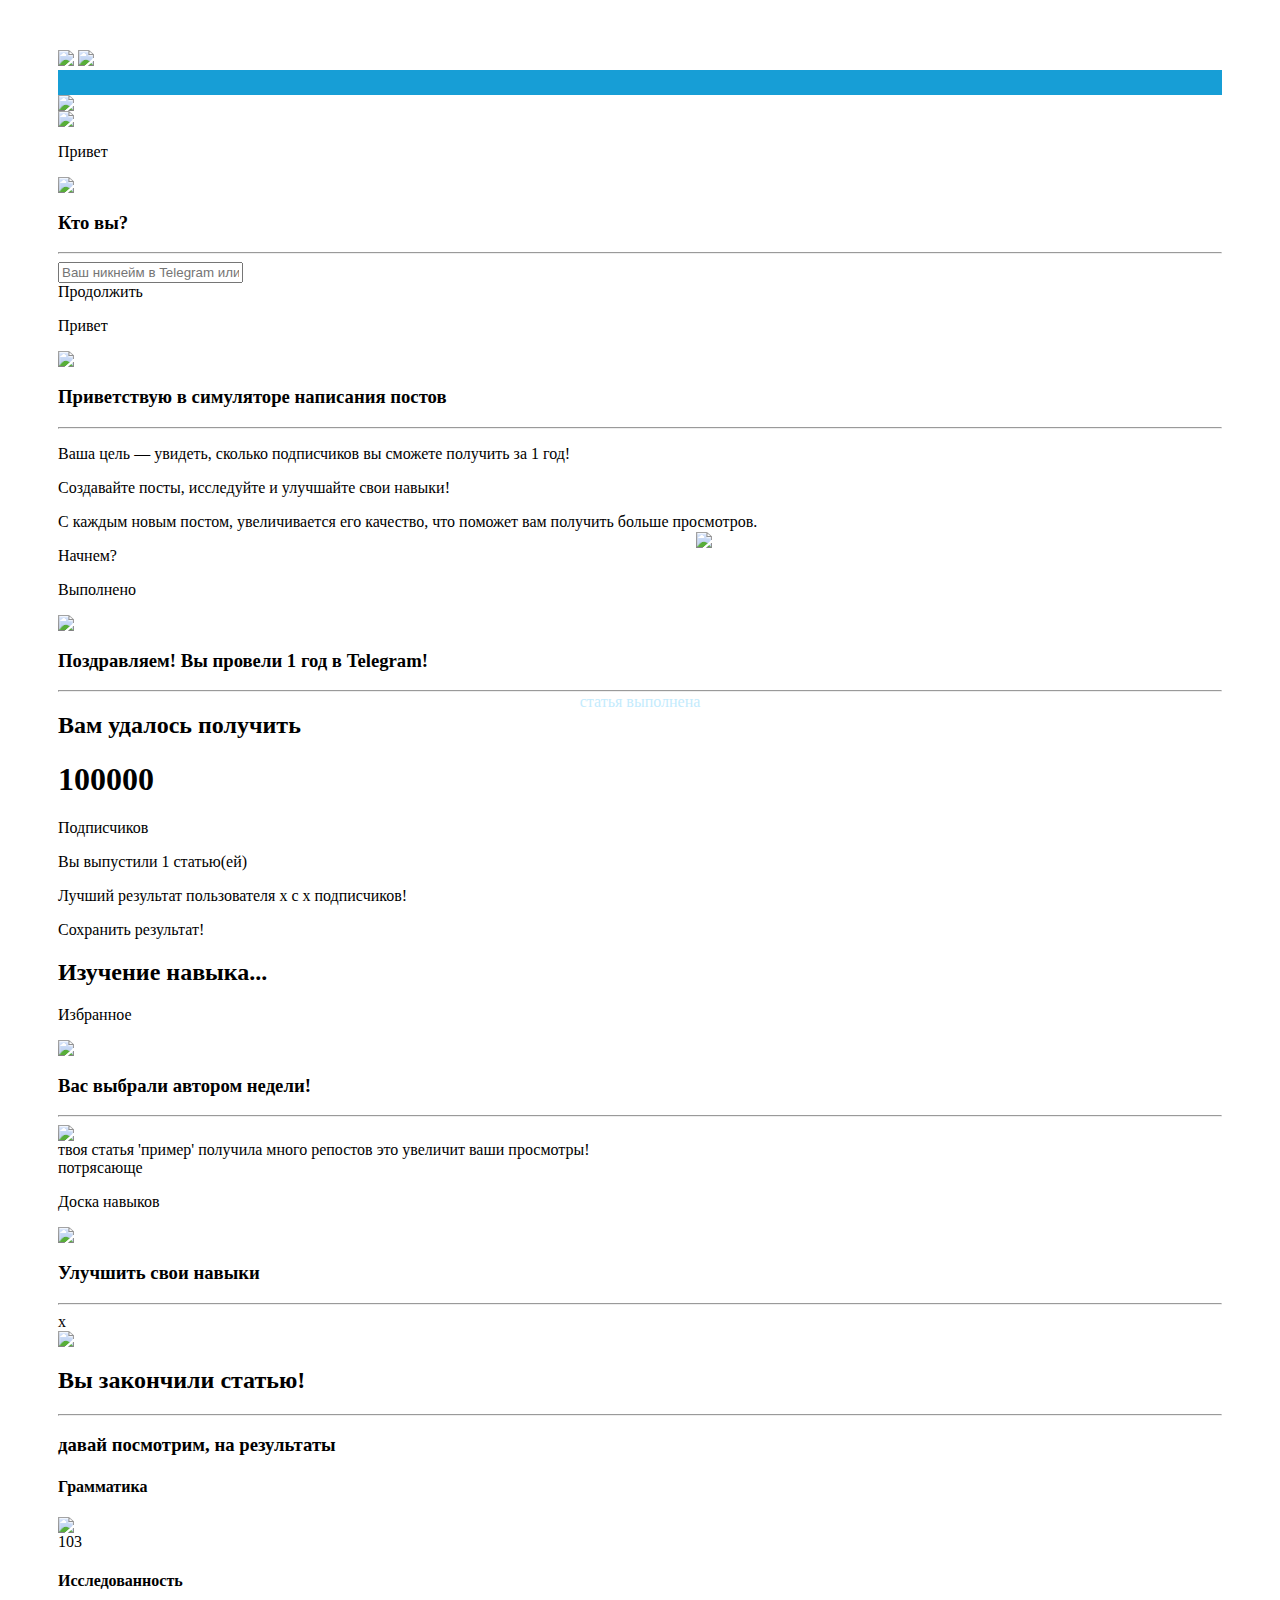
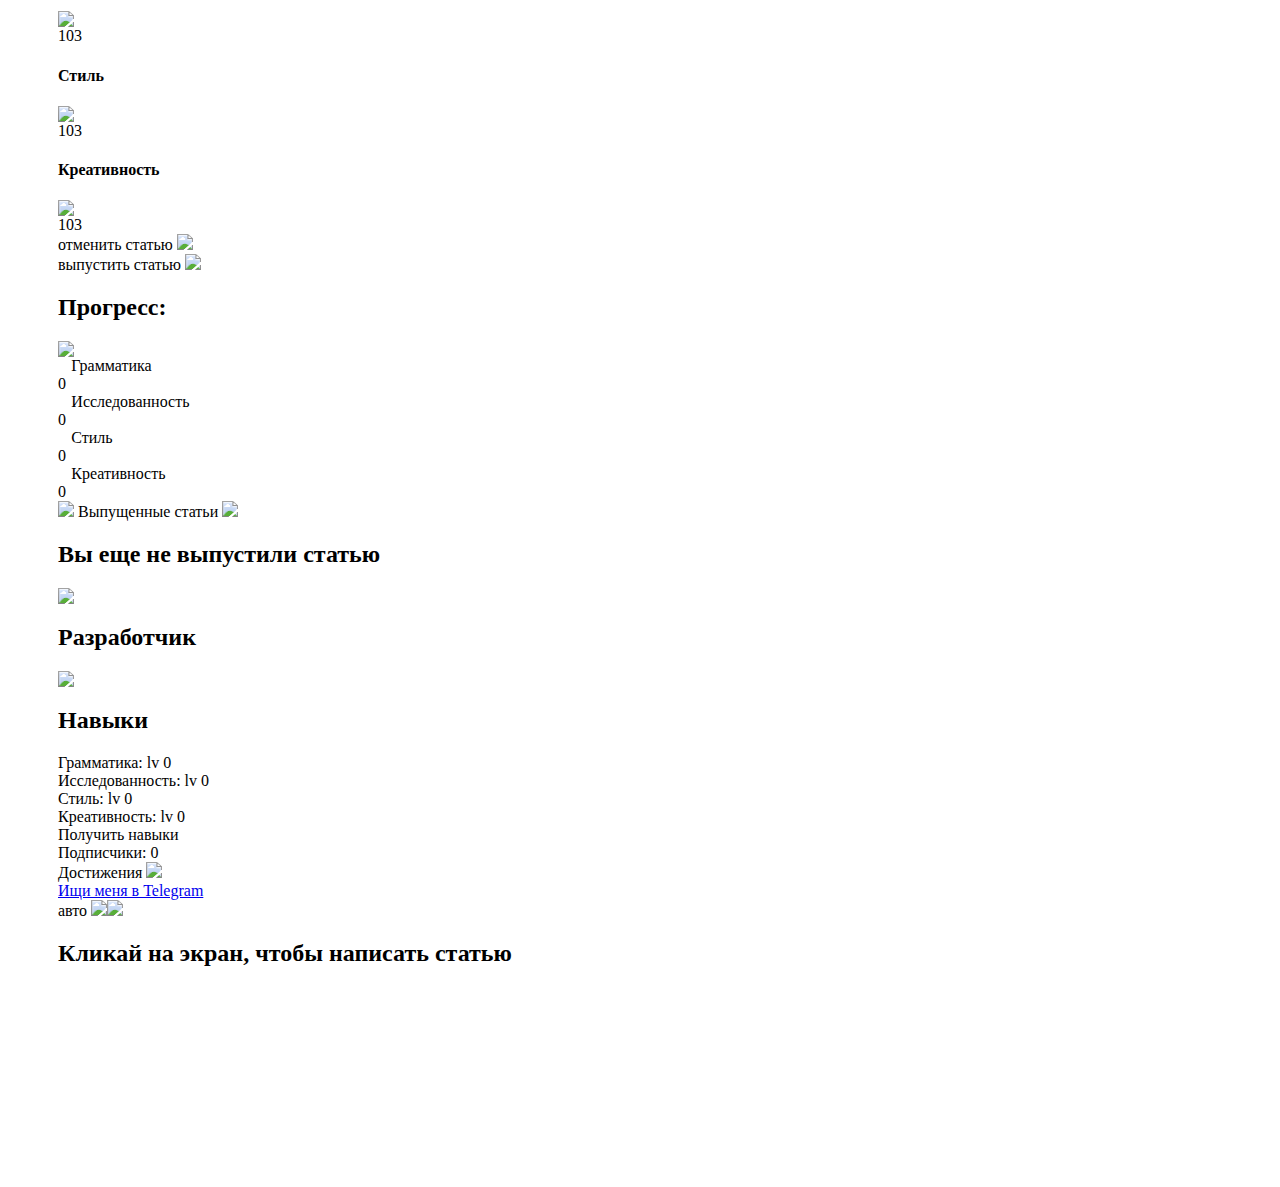
==== commit c819fa39: "fix name" ====
--- a/web/static/html/game.html
+++ b/web/static/html/game.html
@@ -18,7 +18,7 @@
         <div style="margin: 50px;">
             <div>
                 <img class="m" id="mainImageChannelName" src="/static/game/assets/pixelMan.gif" />
-                <img class="m" id="logoSocial" src="/static/game/assets/logoTecnhat.png"/>
+                <img class="m" id="logoSocial" src="/static/game/assets/logoTenchat.png"/>
                 <div class="floor"></div>
                 <img id="actionMsg" style="position: absolute;top: 60%;left: 55%;transform: translate(-50%, -50%);z-index: 2;max-width: 50vw;max-height: 25vh;" src="/static/game/assets/click.gif"/>
             </div>
@@ -458,7 +458,7 @@
                 document.getElementById('linkToChannelName').innerText = translationsChannel[langChannel]['linkToChannelName'];
                 document.getElementById('endGameChannelName').innerText = translationsChannel[langChannel]['endGameChannelName'];
                 document.getElementById('setNicknameChannelName').placeholder = translationsChannel[langChannel]['setNicknameChannelName'];
-                document.getElementById("logoSocial").src = "/static/game/assets/logoTecnhat.png";
+                document.getElementById("logoSocial").src = "/static/game/assets/logoTenchat.png";
                 $('.floor').css('border-top', '25px solid #f23441');
             } else if (channelName === 'Habr') {
                 // Update the elements with specific content for 'habr'
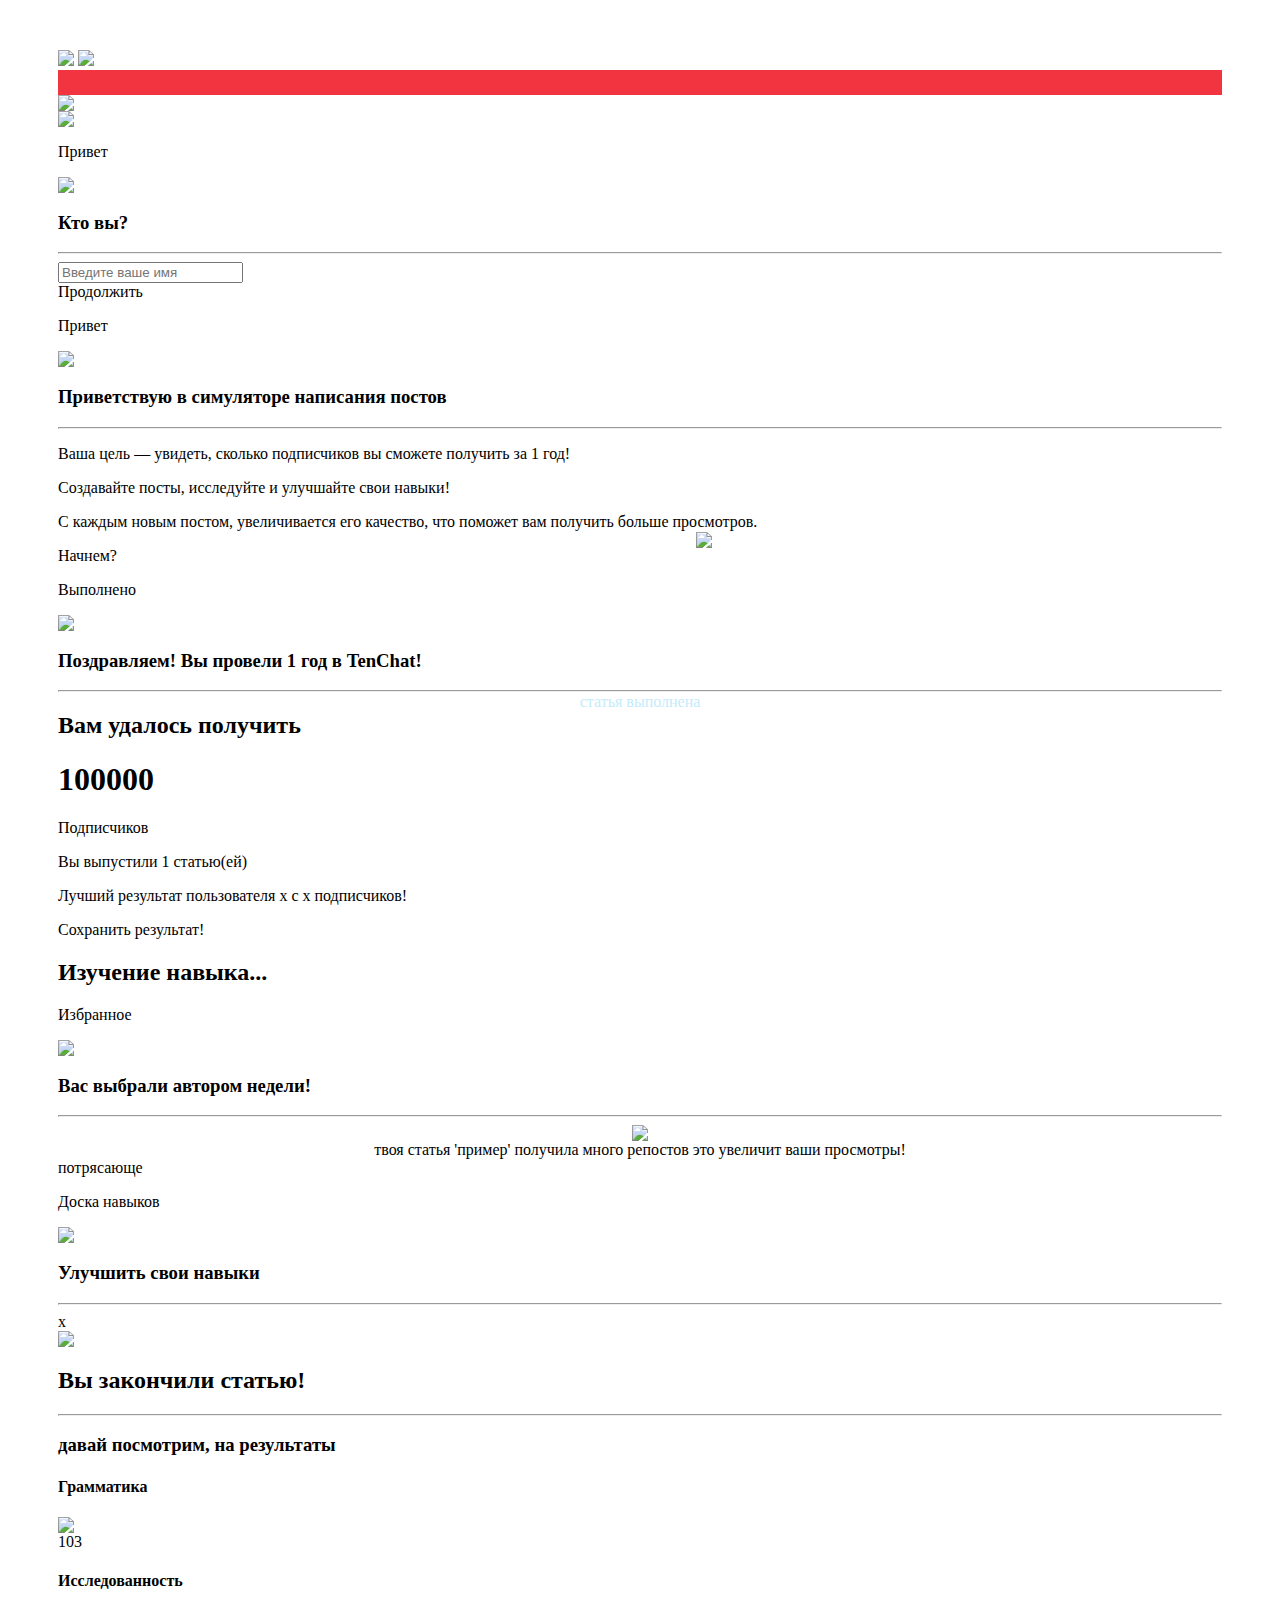
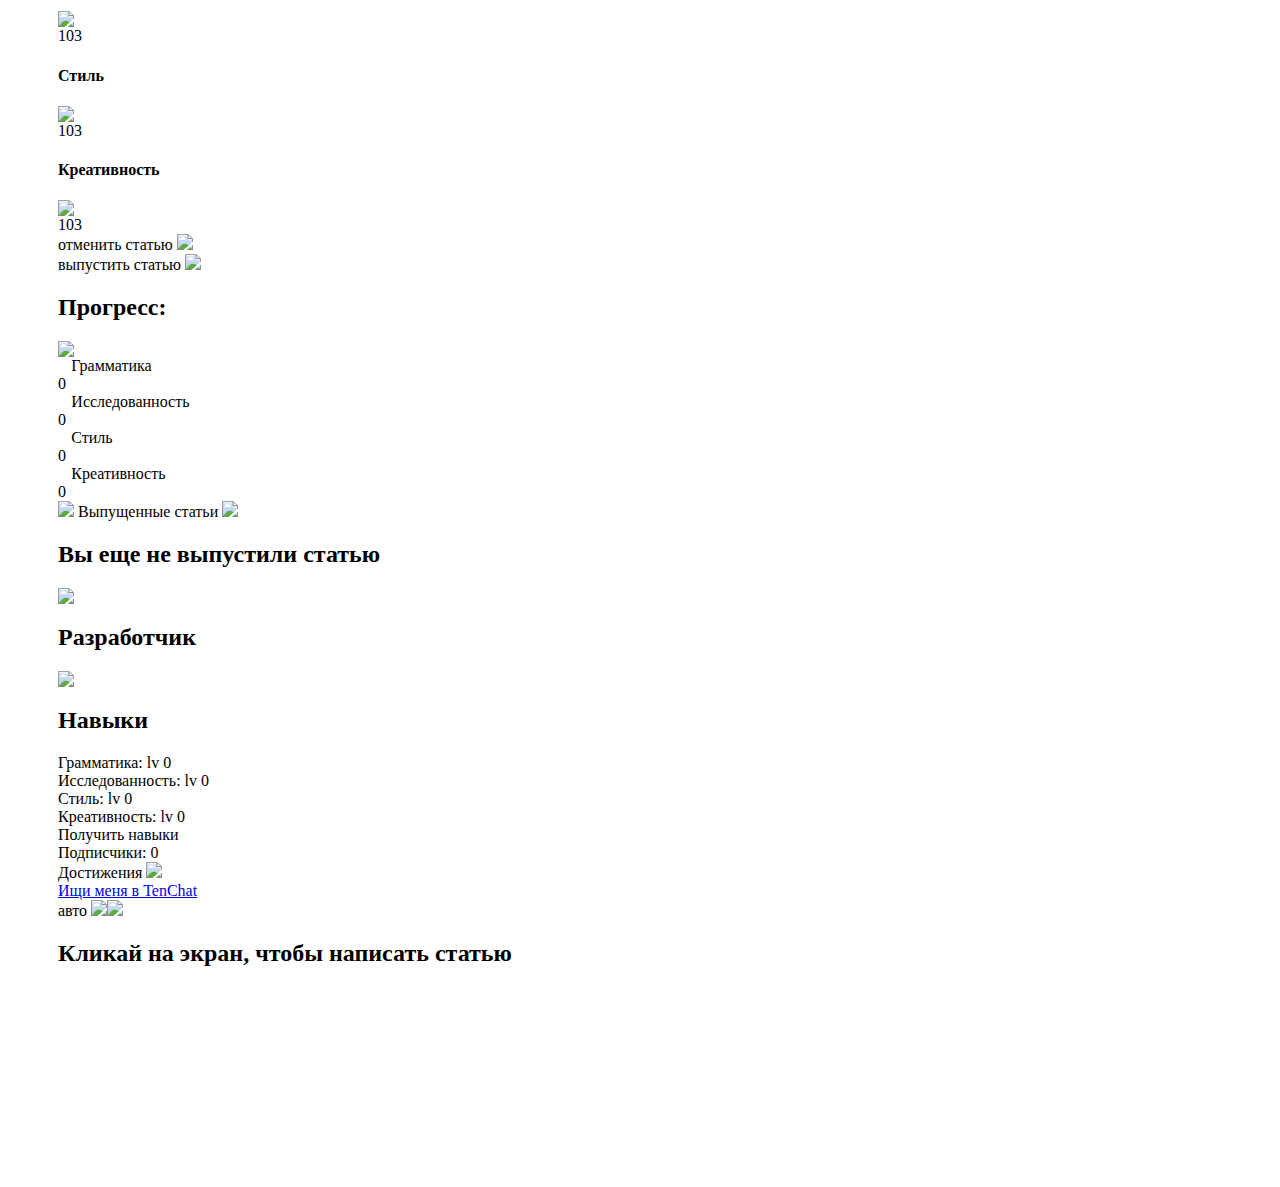
==== commit d106b9ca: "fix bugs" ====
--- a/web/static/html/game.html
+++ b/web/static/html/game.html
@@ -114,14 +114,16 @@
                 </div>
                 <h3 data-eng="You've been chosen as the best author of the week!">Вас выбрали автором недели!</h3>
                 <hr />
-                <div class="featured_modal__image">
-                    <img src="/static/game/assets/cPreview.png" />
-                </div>
-                <div class="featured_modal__text">
-                    <span data-eng="Your article 'example'">твоя статья '<span class="name">пример</span>'</span>
-                    <span data-eng="received many reposts">получила много репостов</span>
-                    <span class="picker"></span>
-                    <span data-eng="this will increase your views!">это увеличит ваши просмотры!</span>
+                <div style="display: flex;flex-direction: column;justify-content: center;align-items: center;text-align: center;">
+                    <div class="featured_modal__image">
+                        <img src="/static/game/assets/cPreview.png" />
+                    </div>
+                    <div class="featured_modal__text">
+                        <span data-eng="Your article 'example'">твоя статья '<span class="name">пример</span>'</span>
+                        <span data-eng="received many reposts">получила много репостов</span>
+                        <span class="picker"></span>
+                        <span data-eng="this will increase your views!">это увеличит ваши просмотры!</span>
+                    </div>
                 </div>
                 <div class="awesome" data-eng="awesome">
                     <div class="pixelsTop"></div>
@@ -441,12 +443,12 @@
                 'eng': {
                     'linkToChannelName': `Follow me on ${channelName}`,
                     'endGameChannelName': `Congratulations! You have spent 1 year on ${channelName}!`,
-                    'setNicknameChannelName': `Any name or your ${channelName} nickname`
+                    'setNicknameChannelName': `Input your name`
                 },
                 'rus': {
                     'linkToChannelName': `Ищи меня в ${channelName}`,
                     'endGameChannelName': `Поздравляем! Вы провели 1 год в ${channelName}!`,
-                    'setNicknameChannelName': `Ваш никнейм в ${channelName} или любое имя`
+                    'setNicknameChannelName': `Введите ваше имя`
                 }
             };
 
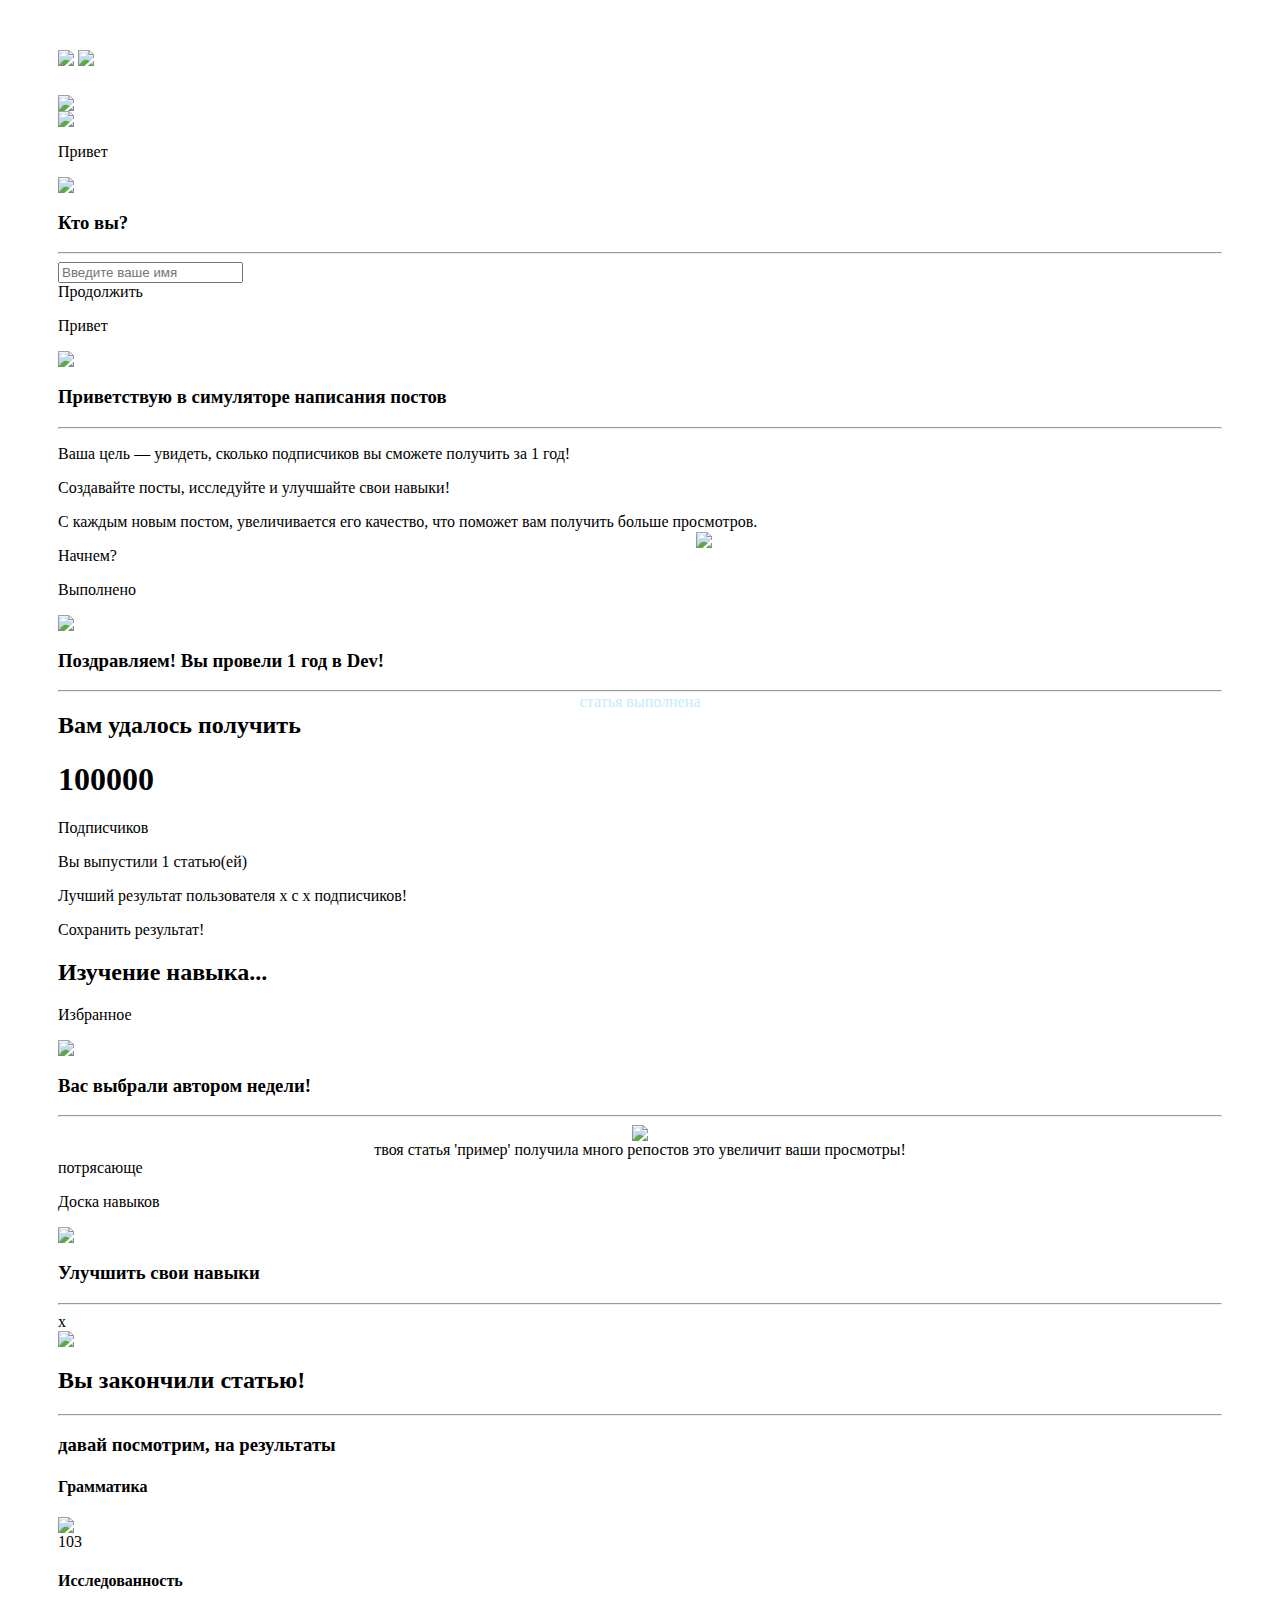
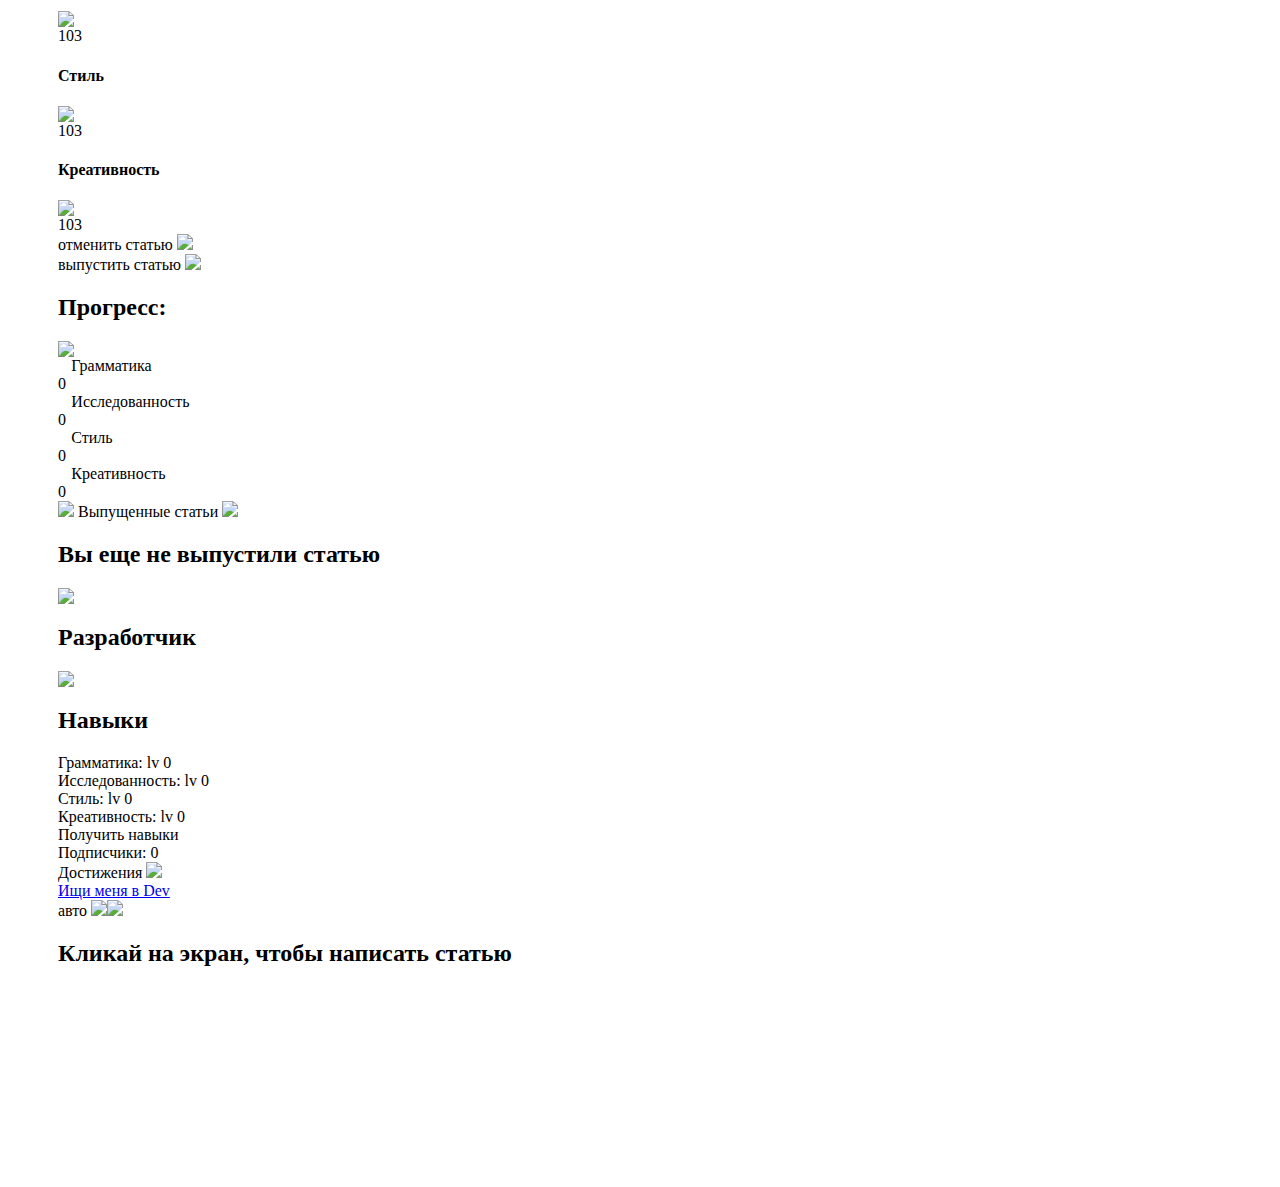
==== commit ae6fccd0: "small update" ====
--- a/web/static/html/game.html
+++ b/web/static/html/game.html
@@ -417,26 +417,40 @@
 
             let channelName;
 
-            // Based on the random number, select a channel randomly
-            switch (randomNumber) {
-                case 0:
-                    channelName = 'TenChat';
-                    break;
-                case 1:
-                    channelName = 'Habr';
-                    break;
-                case 2:
-                    channelName = 'GitHub';
-                    break;
-                case 3:
-                    channelName = 'YouTube';
-                    break;
-                case 4:
-                    channelName = 'Telegram';
-                    break;
-                default:
-                    channelName = 'Dev';
-                    break;
+            if (urlParams.social && urlParams.social === 'tenchat') {
+                channelName = 'TenChat';
+            } else if (urlParams.social && urlParams.social === 'habr') {
+                channelName = 'Habr';
+            } else if (urlParams.social && urlParams.social === 'github') {
+                channelName = 'GitHub';
+            } else if (urlParams.social && urlParams.social === 'youtube') {
+                channelName = 'YouTube';
+            } else if (urlParams.social && urlParams.social === 'telegram') {
+                channelName = 'Telegram';
+            } else if (urlParams.social && urlParams.social === 'dev') {
+                channelName = 'Dev';
+            } else {
+                // Based on the random number, select a channel randomly
+                switch (randomNumber) {
+                    case 0:
+                        channelName = 'TenChat';
+                        break;
+                    case 1:
+                        channelName = 'Habr';
+                        break;
+                    case 2:
+                        channelName = 'GitHub';
+                        break;
+                    case 3:
+                        channelName = 'YouTube';
+                        break;
+                    case 4:
+                        channelName = 'Telegram';
+                        break;
+                    default:
+                        channelName = 'Dev';
+                        break;
+                }
             }
 
             const translationsChannel = {
